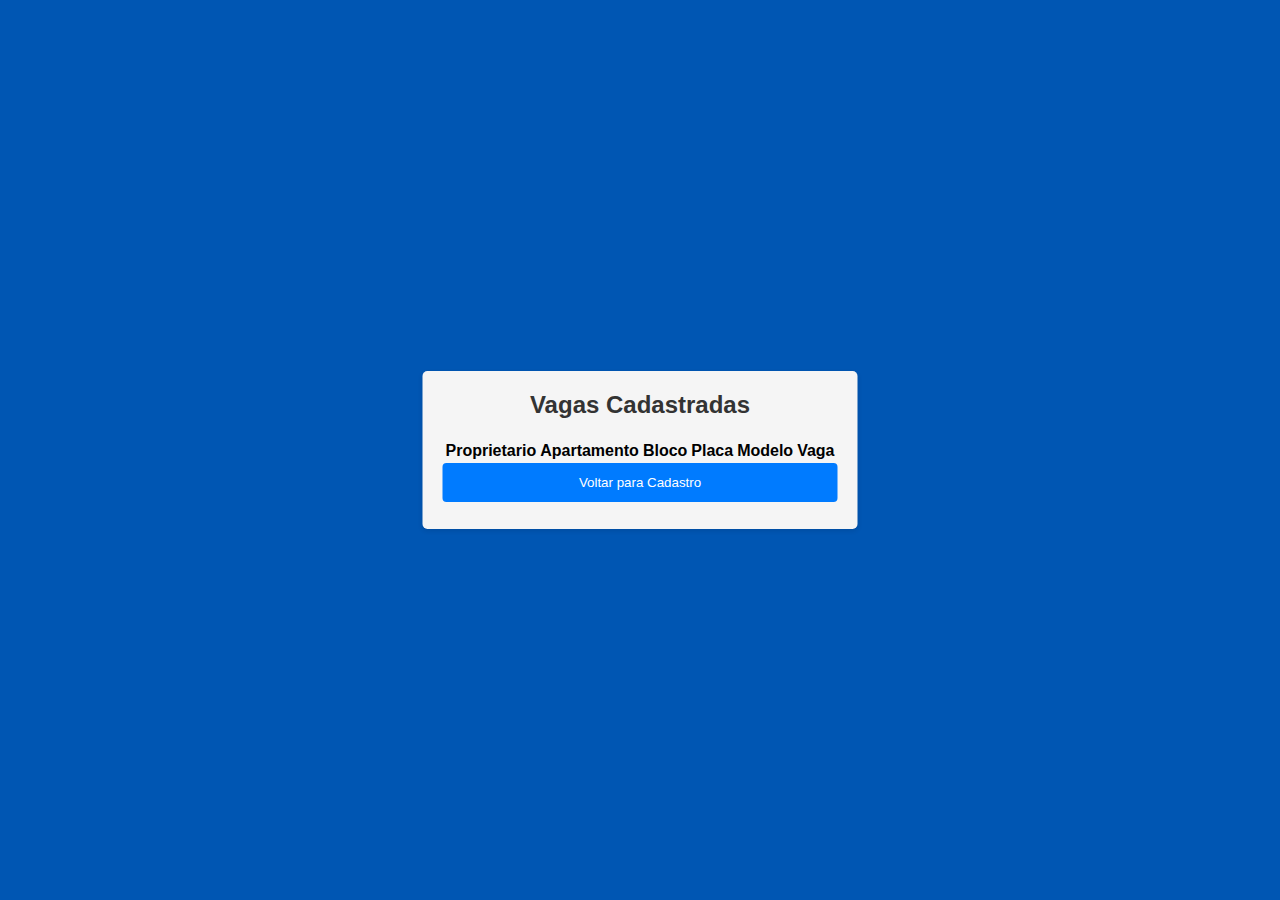
==== js/vagas-cadastradas.html @ ce224cff "Tesc button" ====
<!DOCTYPE html>
<html lang="pt-br">
<head>
    <meta charset="UTF-8">
    <meta name="viewport" content="width=device-width, initial-scale=1.0">
    <title>Listar Vagas Cadastradas</title>
    <link rel="stylesheet" href="style.css">
    <script src="script.js"></script>
</head>
<body>
    <div class="container">
        <h2>Vagas Cadastradas</h2>
        <table id="tabelaVagasCadastradas">
            <thead>
                <tr>
                    <th>Proprietario</th>
                    <th>Apartamento</th>
                    <th>Bloco</th>
                    <th>Placa</th>
                    <th>Modelo</th>
                    <th>Vaga</th>
                </tr>
            </thead>
            <tbody>
               
            </tbody>
        </table>
    <button onclick="voltarParaCadastro()">Voltar para Cadastro</button>
    </div>

    <script>
        var vagasCadastradas = JSON.parse(localStorage.getItem('vagasCadastradas')) || [];

        function exibirVagasCadastradas() {
            var tbody = document.querySelector("#tabelaVagasCadastradas tbody");
            tbody.innerHTML = ''; 
            vagasCadastradas.forEach(function(vaga) {
                var newRow = tbody.insertRow();
                newRow.innerHTML = `<td>${vaga.nomeProprietario}</td><td>${vaga.numeroApartamento}</td><td>${vaga.blocoApartamento}</td><td>${vaga.placaVeiculo}</td><td>${vaga.modeloVeiculo}</td><td>${vaga.vagaVeiculo}</td>`;
        
            });
        }
        function voltarParaCadastro() {
                window.location.href = "index.html";}

        window.onload = function() {
            exibirVagasCadastradas();
        };

    </script>
</body>
</html>
---- js/style.css ----
body {
    font-family: Arial, sans-serif;
    background-color: #f5f5f5;
    margin: 0;
    padding: 0;
}

.container {
    max-width: 600px;
    margin: 20px auto;
    padding: 20px;
    background-color: #fff;
    border-radius: 8px;
    box-shadow: 0 2px 4px rgba(0, 0, 0, 0.1);
}

h2 {
    margin-top: 0;
    font-size: 24px;
    color: #333;
    text-align: center;
    margin-bottom: 20px;
}

label {
    display: block;
    margin-bottom: 6px;
    font-weight: bold;
    color: #666;
}

input[type="text"] {
    width: calc(100% - 24px);
    padding: 10px;
    margin-bottom: 16px;
    border: 1px solid #ccc;
    border-radius: 4px;
    box-sizing: border-box;
}

button {
    padding: 12px;
    width: 100%;
    background-color: #007bff;
    color: #fff;
    border: none;
    border-radius: 4px;
    cursor: pointer;
    margin-bottom: 7px;
}

button:hover {
    background-color: #0056b3;
}

.container {
    max-width: 500px; 
    margin: 0 auto;
    padding: 20px;
    background-color: #f5f5f5;
    border-radius: 5px;
    box-shadow: 0 2px 5px rgba(0, 0, 0, 0.1);
}

h2 {
    font-size: 24px;
    margin-bottom: 20px;
}

ul {
    list-style-type: none;
    padding: 0;
    display: flex;
    flex-wrap: wrap;
}

li {
    padding: 10px;
    border-bottom: 1px solid #ddd;
    flex-basis: calc(20% - 20px); 
    margin: 10px;
    box-sizing: border-box; 
}

li:last-child {
    border-bottom: none;
}

.ocupada {
    color: red;
    font-weight: bold;
}
.container {
    position: absolute;
    top: 50%;
    left: 50%;
    transform: translate(-50%, -50%);
    text-align: center; 
}


form {
    text-align: left; 

}
body {
    background-color: #0056b3;
}
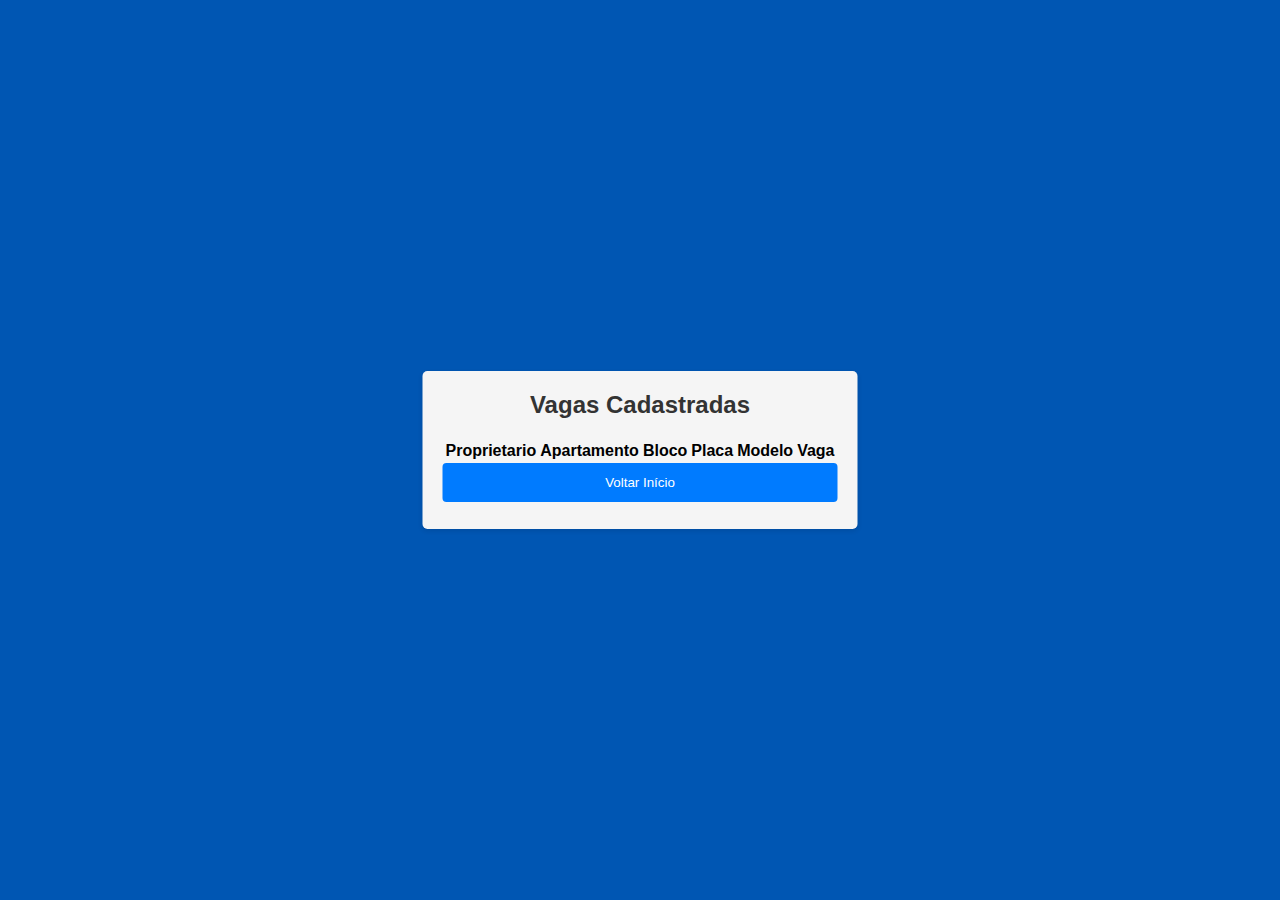
==== commit 87bdfb69: "new tesc" ====
--- a/js/vagas-cadastradas.html
+++ b/js/vagas-cadastradas.html
@@ -25,7 +25,7 @@
                
             </tbody>
         </table>
-    <button onclick="voltarParaCadastro()">Voltar para Cadastro</button>
+    <button onclick="voltarParaCadastro()">Voltar Início</button>
     </div>
 
     <script>
